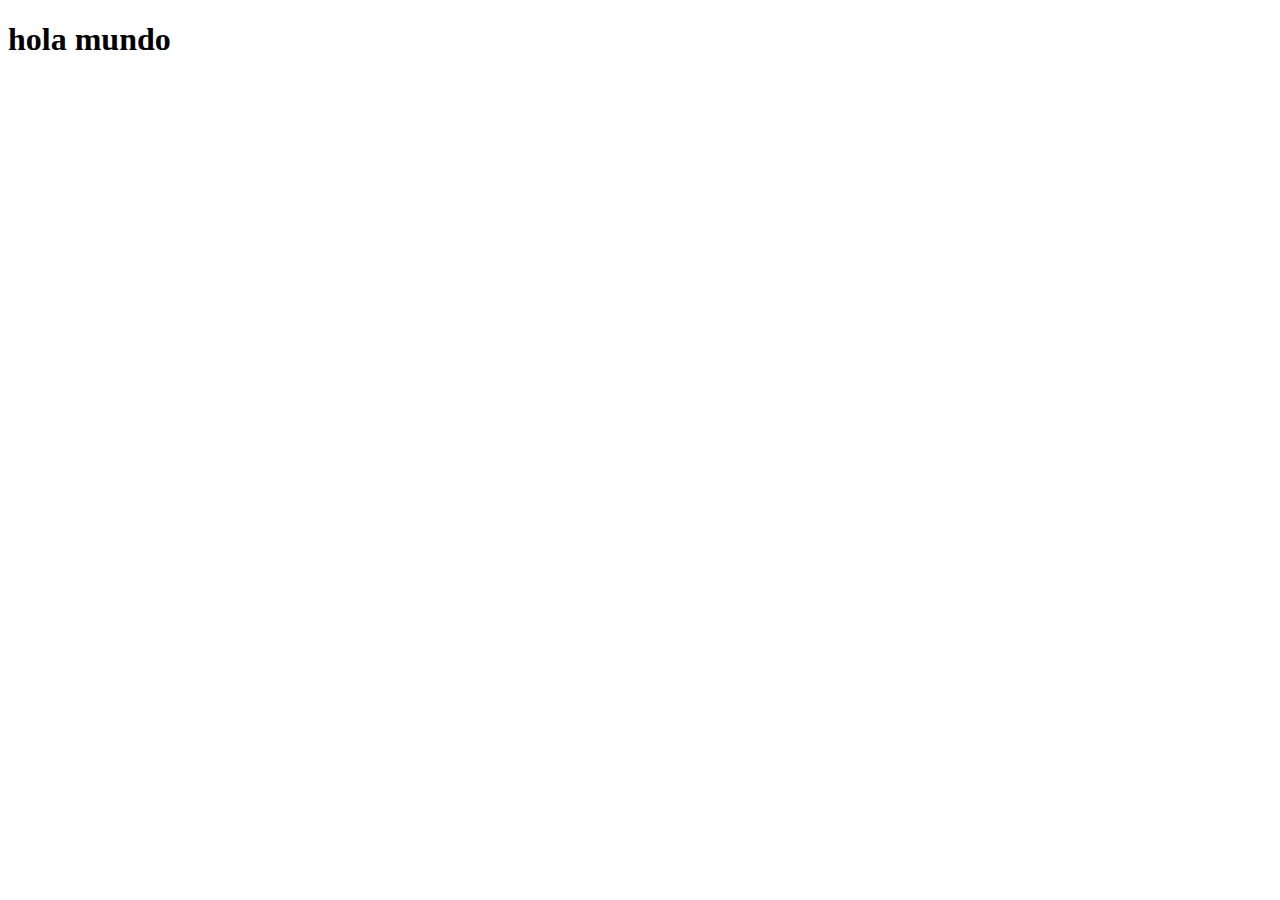
==== index.html @ 242e6ad1 "first commit" ====
<!DOCTYPE html>
<html lang="en">
<head>
    <meta charset="UTF-8">
    <meta http-equiv="X-UA-Compatible" content="IE=edge">
    <meta name="viewport" content="width=device-width, initial-scale=1.0">
    <title>Document</title>
</head>
<body>
    <h1>hola mundo</h1>
    <div></div>
    <div></div>
</body>
</html>
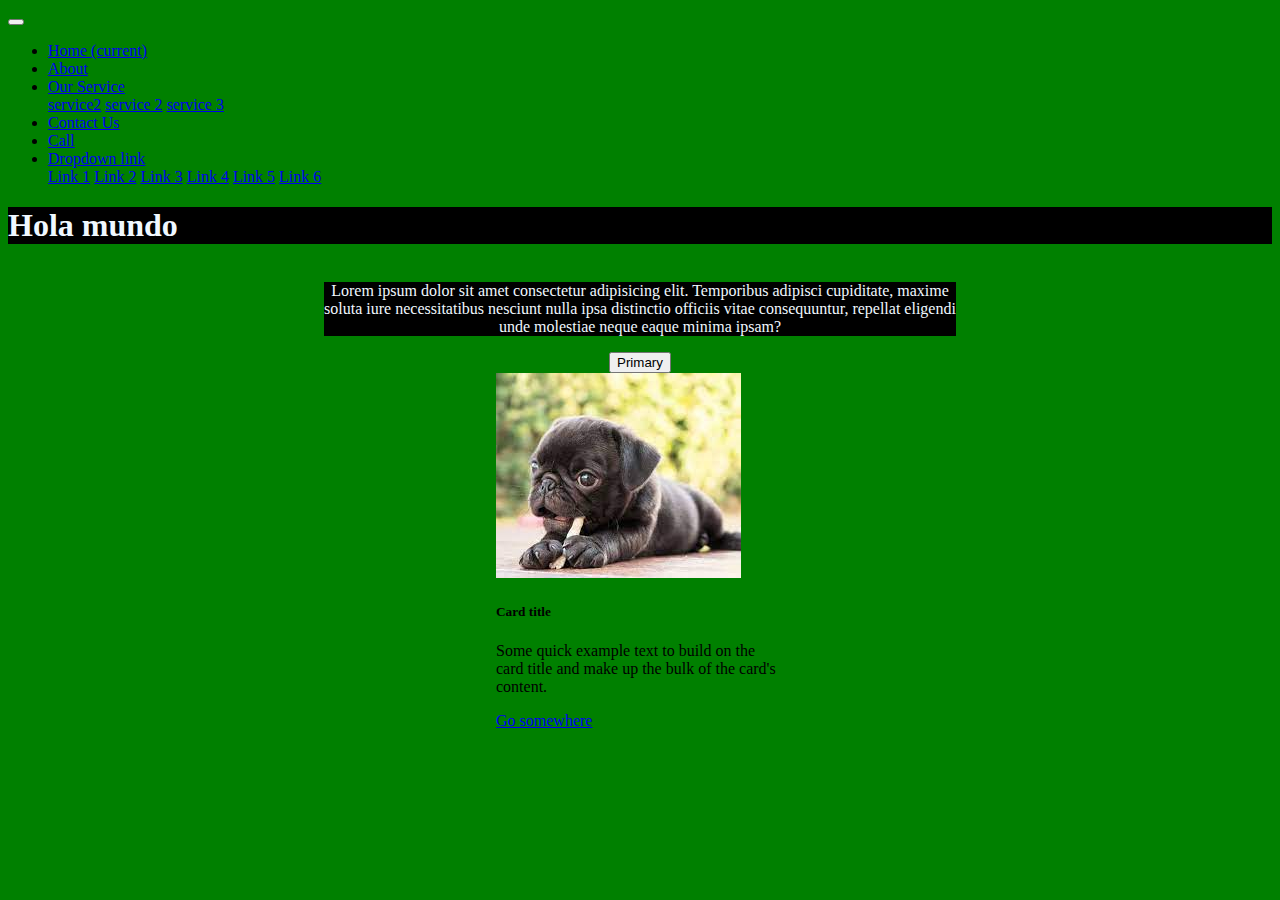
==== commit 100b6854: "se inicia proyecto" ====
--- a/index.html
+++ b/index.html
@@ -1,14 +1,117 @@
 <!DOCTYPE html>
 <html lang="en">
-<head>
-    <meta charset="UTF-8">
-    <meta http-equiv="X-UA-Compatible" content="IE=edge">
-    <meta name="viewport" content="width=device-width, initial-scale=1.0">
+  <head>
+    <meta charset="UTF-8" />
+    <meta http-equiv="X-UA-Compatible" content="IE=edge" />
+    <meta name="viewport" content="width=device-width, initial-scale=1.0" />
+    <link rel="stylesheet" href="styles.css" />
+    <link
+      href="https://cdn.jsdelivr.net/npm/bootstrap@5.3.0-alpha1/dist/css/bootstrap.min.css"
+      rel="stylesheet"
+      integrity="sha384-GLhlTQ8iRABdZLl6O3oVMWSktQOp6b7In1Zl3/Jr59b6EGGoI1aFkw7cmDA6j6gD"
+      crossorigin="anonymous"
+    />
     <title>Document</title>
-</head>
-<body>
-    <h1>hola mundo</h1>
-    <div></div>
-    <div></div>
-</body>
-</html>+  </head>
+  <body>
+    <nav class="navbar navbar-expand-sm navbar-light bg-light">
+      <button
+        class="navbar-toggler"
+        type="button"
+        data-toggle="collapse"
+        data-target="#navbarTogglerDemo03"
+        aria-controls="navbarTogglerDemo03"
+        aria-expanded="false"
+        aria-label="Toggle navigation"
+      >
+        <span class="navbar-toggler-icon"></span>
+      </button>
+
+      <div class="collapse navbar-collapse" id="navbarTogglerDemo03">
+        <ul class="navbar-nav mr-auto mt-2 mt-lg-0">
+          <li class="nav-item">
+            <a class="nav-link" href="#"
+              >Home <span class="sr-only">(current)</span></a
+            >
+          </li>
+          <li class="nav-item">
+            <a class="nav-link" href="#">About</a>
+          </li>
+          <li class="nav-item dropdown dmenu">
+            <a
+              class="nav-link dropdown-toggle"
+              href="#"
+              id="navbardrop"
+              data-toggle="dropdown"
+            >
+              Our Service
+            </a>
+            <div class="dropdown-menu sm-menu">
+              <a class="dropdown-item" href="#">service2</a>
+              <a class="dropdown-item" href="#">service 2</a>
+              <a class="dropdown-item" href="#">service 3</a>
+            </div>
+          </li>
+          <li class="nav-item">
+            <a class="nav-link" href="#">Contact Us</a>
+          </li>
+          <li class="nav-item">
+            <a class="nav-link" href="#">Call</a>
+          </li>
+          <li class="nav-item dropdown dmenu">
+            <a
+              class="nav-link dropdown-toggle"
+              href="#"
+              id="navbardrop"
+              data-toggle="dropdown"
+            >
+              Dropdown link
+            </a>
+            <div class="dropdown-menu sm-menu">
+              <a class="dropdown-item" href="#">Link 1</a>
+              <a class="dropdown-item" href="#">Link 2</a>
+              <a class="dropdown-item" href="#">Link 3</a>
+              <a class="dropdown-item" href="#">Link 4</a>
+              <a class="dropdown-item" href="#">Link 5</a>
+              <a class="dropdown-item" href="#">Link 6</a>
+            </div>
+          </li>
+        </ul>
+        <div class="social-part">
+          <i class="fa fa-facebook" aria-hidden="true"></i>
+          <i class="fa fa-twitter" aria-hidden="true"></i>
+          <i class="fa fa-instagram" aria-hidden="true"></i>
+        </div>
+      </div>
+    </nav>
+    <h1 class="titulo">Hola mundo</h1>
+    <div style="display: flex; justify-content: center; margin: auto;">
+      <p class="titulo" style="width: 50%; text-align: center;">
+        Lorem ipsum dolor sit amet consectetur adipisicing elit. Temporibus
+        adipisci cupiditate, maxime soluta iure necessitatibus nesciunt nulla ipsa
+        distinctio officiis vitae consequuntur, repellat eligendi unde molestiae
+        neque eaque minima ipsam?
+      </p>
+    </div>
+    <div style="display: flex; margin: auto; justify-content: center;">
+      <button type="button" class="btn btn-primary">Primary</button>
+    </div>
+    <div style="justify-content: center; display: flex">
+      <div class="card" style="width: 18rem">
+        <img
+          src="[data-uri]"
+          class="card-img-top"
+          alt="..."
+        />
+        <div class="card-body">
+          <h5 class="card-title">Card title</h5>
+          <p class="card-text">
+            Some quick example text to build on the card title and make up the
+            bulk of the card's content.
+          </p>
+          <a href="./cosa.html" class="btn btn-primary">Go somewhere</a>
+        </div>
+      </div>
+    </div>
+  </body>
+</html>
--- a/styles.css
+++ b/styles.css
@@ -0,0 +1,15 @@
+body{
+    background-color: green;
+}
+
+.titulo{
+    color: aliceblue;
+    background-color: black;
+}
+
+
+
+#parrafo{
+    color: aliceblue;
+    background-color: black;
+}